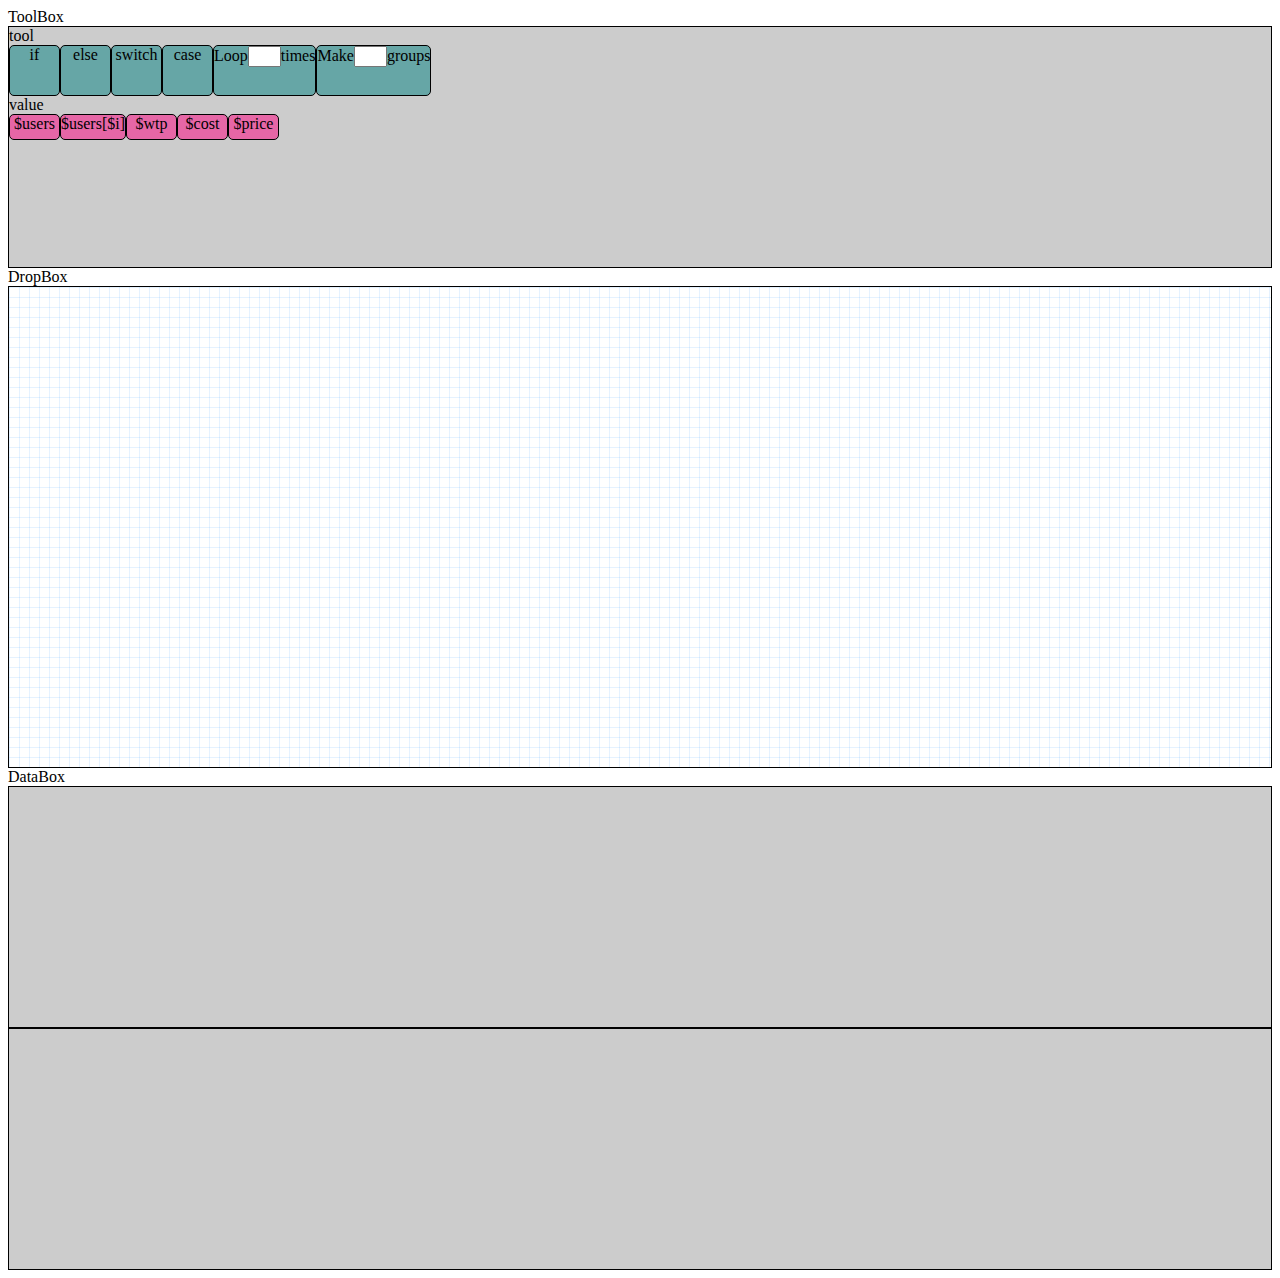
==== template/GUINov/index.htm @ 3ec1a2cb "update" ====
<!DOCTYPE html>
<!-- saved from url=(0029)http://localhost/new/XEE.html -->
<html lang="ja"><head><meta http-equiv="Content-Type" content="text/html; charset=UTF-8"> 
	<meta charset="utf-8">
	<title>XEE</title>
	<style>
		#toolbox {
			min-width: 640px;
			min-height: 240px;
			margin: 0px;
			padding: 0px;
			background-color: #CCCCCC;
			border: 1px solid #000000;
			position: relative;
		}

		#dropbox {
			min-width: 640px;
			min-height: 480px;
			margin: 0px;
			padding: 0px;
			background-color: #FFFFFF;
			border: 1px solid #000000;
			position: relative;
		}

		#databox {
			min-width: 640px;
			min-height: 240px;
			margin: 0px;
			padding: 0px;
			background-color: #CCCCCC;
			border: 1px solid #000000;
			position: relative;
		}

		.tool {
			min-width: 49px;
			min-height: 49px;
			border: 1px solid #000000;
			border-radius: 5px;
			margin: 0px;
			padding: 0px;
			text-align: center;
			float: left;
			position: relative;
			background-color: rgba(0,128,128,0.5);
			cursor: move;
		}

		.value {
			min-width: 49px;
			min-height: 24px;
			border: 1px solid #000000;
			border-radius: 5px;
			margin: 0px;
			padding: 0px;
			text-align: center;
			float: left;
			position: relative;
			background-color: rgba(1280,0,128,0.5);
			cursor: move;
		}
		.gridbg {
			background-image:
				linear-gradient(transparent 90%, rgba(0,128,255,0.1) 50%),
				linear-gradient(90deg, transparent 90%, rgba(0,128,255,0.1) 50%);
			background-size: 10px 10px;
			background-repeat: repeat;
			background-position: 1px 1px;
		}
/*---選択されたときのcss---*/
		.selected {
			border-width: 3px;
		}

         span.demo1 {
            background-color:yellow;
            margin-right:20px;
            padding:5px;
         }

	</style>
	<script src="https://ajax.googleapis.com/ajax/libs/jquery/2.1.4/jquery.min.js"></script>
	<script src="contextmenu.js" type="text/javascript"></script>
	<script type="text/javascript">
		window.onload = function(){
			var tools = [];
			tools[tools.length] = { 'name': 'if', 'functionName': 'if', 'class': 'tool' };
			tools[tools.length] = { 'name': 'else', 'functionName': 'else', 'class': 'tool' };
			tools[tools.length] = { 'name': 'switch', 'functionName': 'switch', 'class': 'tool' };
			tools[tools.length] = { 'name': 'case', 'functionName': 'case', 'class': 'tool' };
			tools[tools.length] = { 'name': '$users', 'functionName': '$users', 'class': 'value' };
			tools[tools.length] = { 'name': '$users[$i]', 'functionName': '$users[$i]', 'class': 'value' };
			tools[tools.length] = { 'name': '$wtp', 'functionName': '$wtp', 'class': 'value' };
			tools[tools.length] = { 'name': '$cost', 'functionName': '$cost', 'class': 'value' };
			tools[tools.length] = { 'name': '$price', 'functionName': '$price', 'class': 'value' };
			tools[tools.length] = { 'name': 'Loop', 'functionName': 'loop', 'class':'tool'};
			tools[tools.length] = { 'name': 'Make', 'functionName': 'make', 'class': 'tool' };

/*---toolboxをクラスごとに振り分けするための変数---*/
			var div_box = '<tr></tr>'
			var div_mem = [];

/*-------------------------------------------------*/

			for (var i = 0; i < tools.length; i++) {

/*---toolをクラス別に振り分け---*/
				if($.inArray(tools[i]['class'],div_mem) < 0){
					div_mem.push(tools[i]['class']);
					var  box= $(div_box).clone().attr('id','toolbox_' +tools[i]['class']);
					$('#toolbox').append(box.prepend(tools[i]['class'] + '<br>'));
				};

/*------------------------------*/

//---'toolbox'を'toolbox_' + tools[i]['class']に変更
				f_createtool(tools[i]['name'],'toolbox_' + tools[i]['class'], tools[i]['functionName'], tools[i]['class']);
			}

			var data = document.getElementById('databox').innerHTML;
			var drops = data.split(',');
			for (var i = 1; i < drops.length; i++) {
				f_createtool(drops[i]['name'], 'dropbox', drops[i]['functionName'], drops[i]['class']);
			}

/*---doropboxの右クリックメニュー---*/
//dropbox右クリック追加の仕方
//1:<body>内のdropBoxMenuに<li>を追加する
//2:'dropboxMenuメニュー<li>のid' : function(t) {idの実行したい処理},　を下記のbindings内に追加

	$('#dropbox').contextMenu('dropBoxMenu',{bindings: {
				'peast': function(t) {peast(copy_data,event.pageX,event.pageY);},
				'undo': function(t) {undo();},
				'redo': function(t) {redo();},
		}});
/*----------------------------------*/
		}

		var toolnum = 0;
		function f_setValue(toolid, value) {
			var parentId = 	document.getElementById(toolid).parentNode.id;
			var elm = document.getElementById(parentId);
			var obj = document.createElement("input");
			var index0 = elm.innerHTML.indexOf(">") + 1;
			var preHTML = elm.innerHTML.substring(index0, elm.innerHTML.length);
			document.getElementById(parentId).removeChild(document.getElementById(toolid));

			obj.setAttribute('id', 'input_' + parentId + '_' + toolnum);
			obj.setAttribute('onchange', 'f_setValue(\'input_' + parentId + '_' + toolnum + '\', this.value)');
			obj.setAttribute('draggable', 'false');
			obj.setAttribute('value', value);
			obj.setAttribute('type', 'text');
			obj.setAttribute('size', 1);

			switch(elm.getAttribute('functionName')){
				case 'loop':

					elm.innerHTML = 'Loop';
					elm.appendChild(obj);
					elm.innerHTML += preHTML;
					break;
				case 'make':
					elm.innerHTML = 'Make';
					elm.appendChild(obj);
					elm.innerHTML += preHTML;
					break;
				default:
					elm.innerHTML = '';
					break;
			}

			document.getElementById('databox').innerHTML = '<textarea cols=200 rows=10>' + document.getElementById('dropbox').innerHTML + '</textarea>';
/*---inputが変更された時もundoの対象にする---*/
			undo_set();
/*-------------------------------------------*/
			toolnum++;
			return obj.getAttribute('id');
		}
		// ドロップ元1階層上
		var pre_drop;
		// ドロップ元一番上
		var pre_drop_parent;
		// ドロップ先1階層上
		var pst_drop;
		// ドロップ先一番上
		var pst_drop_parent;

/*---変数の追加---*/
		//コピーデータ
		var copy_data;
		//アンドゥ用保存
		var undo_data =[''];
		//リドゥ用保存
		var redo_data = [];
/*------------------*/

		var drag_elm_X;
		var drag_elm_Y;
		// ドラッグ開始時
		function f_dragstart(evt){
			evt.dataTransfer.setData("text", evt.target.id);
			var scrollX = document.documentElement.scrollLeft || document.body.scrollLeft ;
			var scrollY = document.documentElement.scrollTop || document.body.scrollTop ;
			var mouseX = scrollX + evt.clientX;
			var mouseY = scrollY + evt.clientY;
			drag_elm_X = mouseX - evt.target.getBoundingClientRect().left;
			drag_elm_Y = mouseY - evt.target.getBoundingClientRect().top;
		}

		// dropboxと重なっている時
		function f_dragover(evt){
			evt.preventDefault();
		}

		// ドロップ時
		function f_drop(evt){
			var id_name = evt.dataTransfer.getData("text");
			var drag_elm = document.getElementById(id_name);

			// dropした瞬間のマウスの座標を取得
			var scrollX = document.documentElement.scrollLeft || document.body.scrollLeft ;
			var scrollY = document.documentElement.scrollTop || document.body.scrollTop ;
			var mouseX = scrollX + evt.clientX;
			var mouseY = scrollY + evt.clientY;

			pre_drop = document.getElementById(id_name).parentNode.id;
			pre_drop_parent = id_name.slice(0, 7);
			pst_drop = evt.target.id;
			pst_drop_parent = evt.currentTarget.id;

/*---inputにドロップされた場合---*/
			var new_evt;
			if(pst_drop.slice(0,5) == 'input') {pst_drop = $(evt.target).parent().attr('id');new_evt =$(evt.target).parent();}else{new_evt = $(event.target);};
			if(pst_drop != 'dropbox'&& parentcheck(id_name,evt.target))return;
/*-------------------------------*/

			if(pst_drop_parent == pst_drop_parent.slice(0, 7)){
				if(pre_drop_parent == 'toolbox' && pst_drop_parent == 'toolbox'){
					// toolboxからtoolboxへ移動した時
/*---不要？---*/
					//evt.currentTarget.appendChild(drag_elm);
/*--------*/

				}else if(pre_drop_parent == 'dropbox' && pst_drop_parent == 'dropbox'){
					// dropboxからdropboxへ移動した時
/*---idの書き換え---*/
					var numSplit = id_name.split('_');
					$(drag_elm).attr('id',pst_drop + '_' + numSplit[numSplit.length - 1]);
/*------------------*/
					if(pst_drop != 'dropbox'){
						// dropbox子孫要素へのドロップ
						new_evt.append(drag_elm);
						drag_elm.setAttribute('style', 'position: relative; left: 5px; top: 5px; margin: 4px; float: right;');
					}else{
						// dropbox本体へのドロップ
						var new_tool_left = Math.floor(((mouseX - drag_elm_X) - document.getElementById('dropbox').getBoundingClientRect().left)/10)*10;
						var new_tool_top = Math.floor(((mouseY - drag_elm_Y) - document.getElementById('dropbox').getBoundingClientRect().top)/10)*10;

						evt.target.appendChild(drag_elm);
						var new_tool = document.getElementById(drag_elm.id);

						new_tool.setAttribute('style', 'position: absolute; left: ' + new_tool_left + 'px; top: ' + new_tool_top + 'px; float: right;');
					}

/*---redoのセット---*/
					redo_data = [];
/*------------------*/

				}else if(pre_drop_parent == 'toolbox' && pst_drop_parent == 'dropbox'){
					// toolboxからdropboxへ移動した時
					if(pst_drop != 'dropbox'){
						// toolboxからdropbox子孫要素へのドロップ
						var new_toolid = f_createtool(drag_elm.innerHTML, pst_drop, drag_elm.getAttribute('functionName'), drag_elm.getAttribute('class'));
						var new_tool = document.getElementById(new_toolid);

						new_tool.setAttribute('style', 'position: relative; left: 5px; top: 5px; margin: 4px; float: right;');
					}else{
						var new_tool_left = Math.floor(((mouseX - drag_elm_X) - document.getElementById('dropbox').getBoundingClientRect().left)/10)*10;
						var new_tool_top = Math.floor(((mouseY - drag_elm_Y) - document.getElementById('dropbox').getBoundingClientRect().top)/10)*10;

						var new_toolid = f_createtool(drag_elm.innerHTML, pst_drop, drag_elm.getAttribute('functionName'), drag_elm.getAttribute('class'));
						var new_tool = document.getElementById(new_toolid);

						new_tool.setAttribute('style', 'position: absolute; left: ' + new_tool_left + 'px; top: ' + new_tool_top + 'px; float: right;');
					}
/*---右クリックメニュー追加とredoのセット,inputがfocusかどうか判定---*/
					$("input").focus(function(){input_focus = true;}).blur(function(){input_focus = false;});
					RcrickMenu(new_tool);
					redo_data = [];
/*------------------------------------------*/
				}else if(pre_drop_parent == 'dropbox' && pst_drop_parent == 'toolbox'){
					// dropboxからtoolboxへ移動した時
					drag_elm.parentNode.removeChild(drag_elm);

				}

				evt.preventDefault();
/*
				// DetaBoxへ書き出す
				var data = document.getElementById('dropbox');
				var parentLeft = data.getBoundingClientRect().left;
				var parentTop = data.getBoundingClientRect().top;
				var json_stringify_allow = ["id", "innerHTML"];


				document.getElementById('databox').innerHTML = '{<br />&nbsp;';
				for (var i = 1; i < data.childNodes.length; i++) {
					document.getElementById('databox').innerHTML += '"id' + i + '":';				
					document.getElementById('databox').innerHTML += JSON.stringify(data.childNodes.item(i), json_stringify_allow);
					document.getElementById('databox').innerHTML += data.childNodes.item(i).offsetLeft - parentLeft + ', ';
					document.getElementById('databox').innerHTML += data.childNodes.item(i).offsetTop - parentTop;
					document.getElementById('databox').innerHTML += ',<br />&nbsp;';
				}
				document.getElementById('databox').innerHTML += '<br />}<br />';
*/
				document.getElementById('databox').innerHTML = '<textarea cols=200 rows=10>' + document.getElementById('dropbox').innerHTML + '</textarea>';
/*---undoにデータセット---*/
				undo_set();
/*------------------------*/
			}
		}

/*---クリック時選択状態にする---*/
		function f_click(evt){
			var select = document.getElementById(evt.target.id);
			if($(select).hasClass('item')){
				$('.selected').removeClass('selected');
				$(select).addClass('selected');
			};
		};
/*------------------------------*/

		function f_createtool(elmName, parentId, functionName, className){
			var obj = document.createElement('div');
			var elm = document.getElementById(parentId);

			switch(functionName){
				case 'loop':
					obj.innerHTML = 'Loop<input name="count" id="input_' + parentId + '_' + toolnum + '" size="1" onchange="f_setValue(\'input_' + parentId + '_' + toolnum + '\', this.value)" value="">times';
					obj.setAttribute('functionName', 'loop');
					break;
				case 'make':
					obj.innerHTML = 'Make<input name="count" id="input_' + parentId + '_' + toolnum + '" size="1" onchange="f_setValue(\'input_' + parentId + '_' + toolnum + '\', this.value)" value="">groups';
					obj.setAttribute('functionName', 'make');
					break;
				default:
					obj.innerHTML = elmName;
					obj.setAttribute('functionName', functionName);
					break;
			}
			obj.setAttribute('className', className);
			obj.setAttribute('class', className);
			obj.setAttribute('id', parentId + '_' + toolnum);
/*---追加---*/		
			obj.setAttribute('onclick', 'f_click(event)');
/*----------*/
			obj.setAttribute('draggable', 'true');
			obj.setAttribute('ondragstart', 'f_dragstart(event)');
			obj.setAttribute('ondragover', 'f_dragover(event)');
			obj.setAttribute('ondrop', 'f_drop(event)');

			$(obj).addClass('item').removeClass('selected');

/*---jQueryに書き換え---*/
			$(elm).append(obj);
			//elm.appendChild(obj);
/*----------------------*/
			toolnum++;
			return obj.getAttribute('id');
		};


/*---新たに追加した関数---*/
		//toolに右クリックメニューを追加
		function RcrickMenu(box){
			$(box).contextMenu('toolMenu',{bindings: {
                		'copy': function(t) {copy(box);},
			}});
			if($(box).children('div').attr('id')){RcrickMenu($(box).children('div'))};
		};

		//データコピー
		function copy(evt){
			if(!confirm('copy?')) return;
			if(evt.length  != 0){
				copy_data = $(evt).clone();
				$(copy_data).removeClass('selected');
			};
		};

		//データペースト
		function peast(data,eX,eY){
			if(!confirm('peast?')) return;
			if(data != null){
				id_reset(data,'dropbox');
				RcrickMenu(data);
				var new_tool_left = eX - $('#dropbox').offset().left;
				var new_tool_top =  eY - $('#dropbox').offset().top;
				$(data).css({top: new_tool_top +'px' , left: new_tool_left + 'px',position : 'absolute'});
				$('#dropbox').append(data.clone());
				undo_set();
			}else{alert('No data');};
		};

		//ペースト時のid書き換え
		function id_reset(des,parentId){
			$(des).attr('id',parentId + '_' + toolnum);
			var selfId = $(des).attr('id');
			if($(des).children('input').attr('id') != null){
				$(des).children('input').attr('id','input_' + selfId );
				$(des).children('input').attr('onchange',"f_setValue('input_" + selfId + "', this.value)");
			};
			toolnum++;
			if($(des).children('div').attr('id') != null){
				des = $(des).children('div');
				var Id = selfId;
				for(var i=0;i<des.length;i++)id_reset(des[i],Id);
			};
		};

		//自身にドロップしてないかチェック
		function parentcheck(myId,drp){
			var drpId = $(drp).attr('id');
			if(myId == drpId){return true;};
			if($(drp).parent().attr('id') != undefined){
				if(parentcheck(myId,$(drp).parent()))return true;
			};
			return false;
		};

		//アンドゥ
		function undo_set(){
			if(undo_data[0] != document.getElementById('dropbox').innerHTML){
				undo_data.unshift(document.getElementById('dropbox').innerHTML);
				undo_data[4] = null;
			}
		};
		function undo(){
			if(undo_data[1] != null){
				redo_data.unshift(undo_data[0]);
				$('#dropbox').empty();
				$('#dropbox').append(undo_data[1]);
				RcrickMenu($('#dropbox').children('div'));
				undo_data.shift();
				document.getElementById('databox').innerHTML = '<textarea cols=200 rows=10>' + document.getElementById('dropbox').innerHTML + '</textarea>';
			}
		};

		//リドゥ
		function redo(){
			if(redo_data[0] != null){
				$('#dropbox').empty();
				$('#dropbox').append(redo_data[0]);
				RcrickMenu($('#dropbox').children('div'));
				redo_data.shift();
				undo_set();
				document.getElementById('databox').innerHTML = '<textarea cols=200 rows=10>' + document.getElementById('dropbox').innerHTML + '</textarea>';
			};
		};

		//キーボード操作
		var input_focus = false;
		document.onkeydown = function(e) {
			//ctrlキーと同時押し
			if(event.ctrlKey && !input_focus){
				keychar = String.fromCharCode(event.keyCode).toUpperCase();
				switch(keychar){
					case 'C': copy($('.selected'));
						break;
					case 'V': peast(copy_data,$('#dropbox').offset().left,$('#dropbox').offset().top);
						break;
					case 'Y': redo();
						break;
					case 'Z': undo();
						break;
				};
			};
		};
/*---------------------------------------------*/

	</script>
</head>
	<body>

		<div>ToolBox</div>
		<div id="toolbox" ondragover="f_dragover(event)" ondrop="f_drop(event)"></div>
		<div>DropBox</div>
		<div id="dropbox" class="gridbg" ondragover="f_dragover(event)" ondrop="f_drop(event)"></div>
		<div>DataBox</div>
		<div id="databox"></div>
<!--新たに追加した部分（右クリックのメニュー）-->
	<div class="contextMenu" id="toolMenu"><ul>
		<li id="copy">Copy</li>
	</ul></div>
	<div class="contextMenu" id="dropBoxMenu"><ul>
		<li id="peast">Peast</li>
		<li id="undo">Undo</li>
		<li id="redo">Redo</li>
	</ul></div>
<!---------------------------------------------->
			<div id="databox"></div>	
</body>
</html>
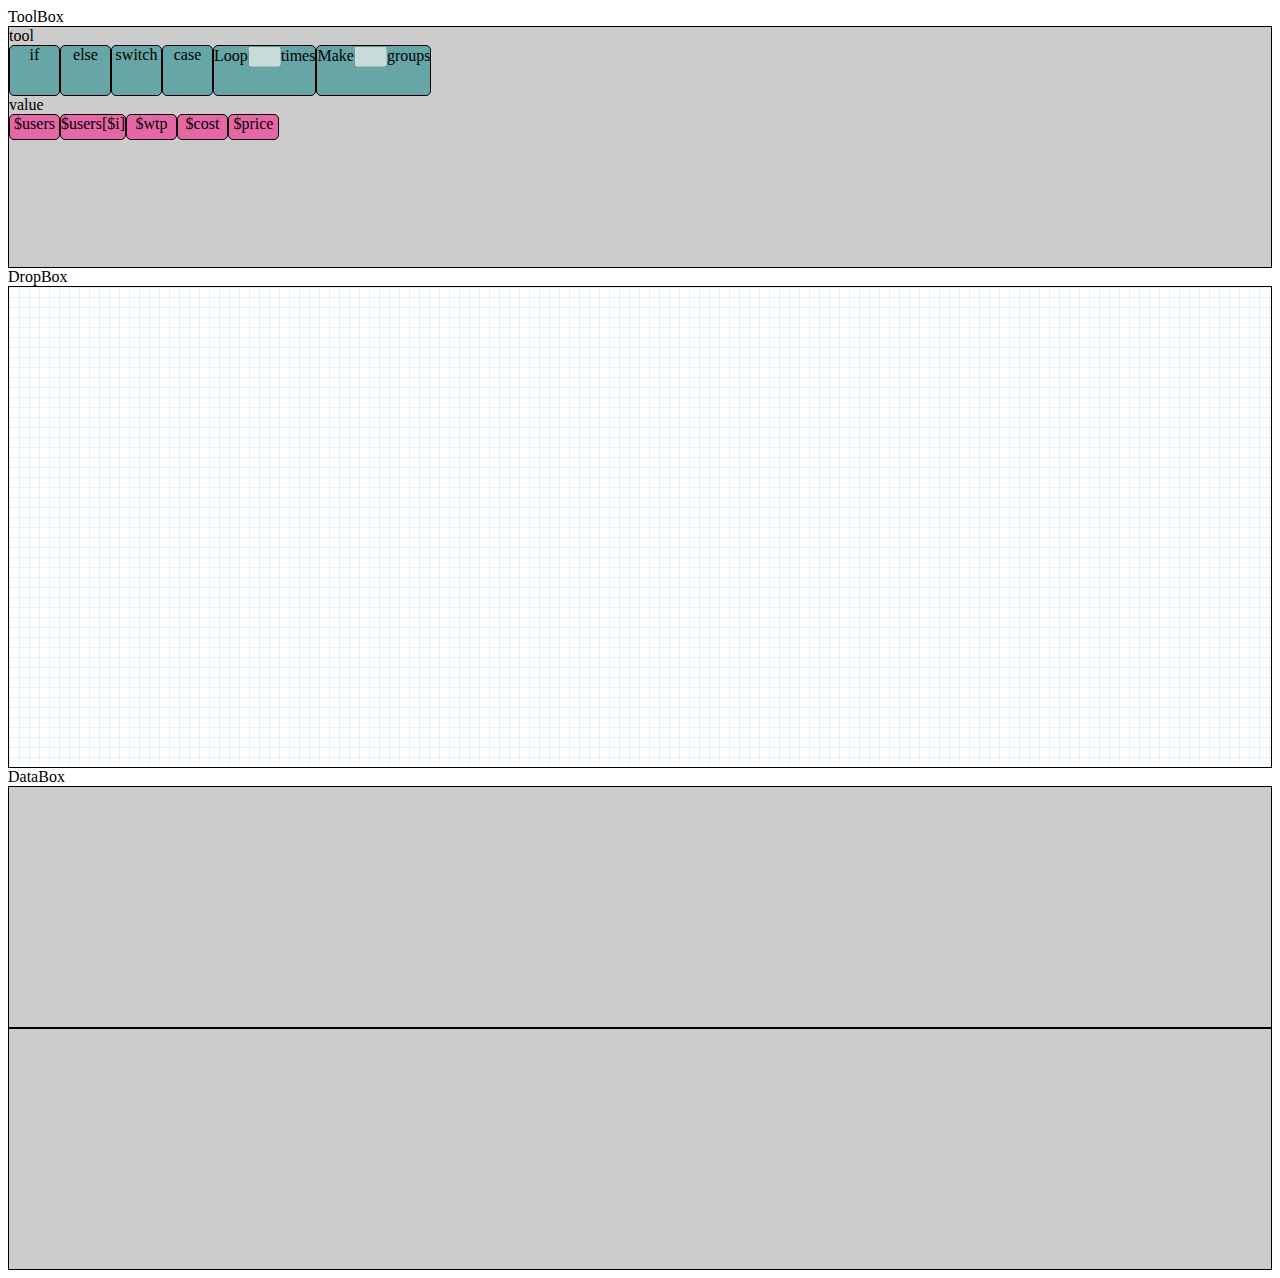
==== commit 0b6af72f: "drop_update" ====
--- a/template/GUINov/index.htm
+++ b/template/GUINov/index.htm
@@ -69,11 +69,20 @@
 			background-repeat: repeat;
 			background-position: 1px 1px;
 		}
-/*---選択されたときのcss---*/
+
+/*---選択されたときのcss、テキスト選択の禁止、アコーディオンメニューのボタン---*/
 		.selected {
 			border-width: 3px;
 		}
 
+		*{
+			-webkit-user-select: none;
+			user-select: none;
+		}
+
+
+
+/*-------------------------*/
          span.demo1 {
             background-color:yellow;
             margin-right:20px;
@@ -101,7 +110,6 @@
 /*---toolboxをクラスごとに振り分けするための変数---*/
 			var div_box = '<tr></tr>'
 			var div_mem = [];
-
 /*-------------------------------------------------*/
 
 			for (var i = 0; i < tools.length; i++) {
@@ -109,34 +117,43 @@
 /*---toolをクラス別に振り分け---*/
 				if($.inArray(tools[i]['class'],div_mem) < 0){
 					div_mem.push(tools[i]['class']);
+					$('#toolbox').append($(div_box).clone().append(tools[i]['class']).addClass('tabMenu'));
 					var  box= $(div_box).clone().attr('id','toolbox_' +tools[i]['class']);
-					$('#toolbox').append(box.prepend(tools[i]['class'] + '<br>'));
+					$('#toolbox').append(box);
 				};
 
 /*------------------------------*/
 
-//---'toolbox'を'toolbox_' + tools[i]['class']に変更
+//---f_createtool(tools[i]['name'],'toolbox', tools[i]['functionName'], tools[i]['class']);
 				f_createtool(tools[i]['name'],'toolbox_' + tools[i]['class'], tools[i]['functionName'], tools[i]['class']);
-			}
+			};
 
 			var data = document.getElementById('databox').innerHTML;
 			var drops = data.split(',');
 			for (var i = 1; i < drops.length; i++) {
 				f_createtool(drops[i]['name'], 'dropbox', drops[i]['functionName'], drops[i]['class']);
-			}
+			};
 
 /*---doropboxの右クリックメニュー---*/
 //dropbox右クリック追加の仕方
 //1:<body>内のdropBoxMenuに<li>を追加する
 //2:'dropboxMenuメニュー<li>のid' : function(t) {idの実行したい処理},　を下記のbindings内に追加
 
-	$('#dropbox').contextMenu('dropBoxMenu',{bindings: {
+			$('#dropbox').contextMenu('dropBoxMenu',{bindings: {
 				'peast': function(t) {peast(copy_data,event.pageX,event.pageY);},
 				'undo': function(t) {undo();},
 				'redo': function(t) {redo();},
-		}});
+			}})
+			.click(function(){f_click(event)});
+
+//toolboxのアコーディオンメニュー化
+//			$(".tabMenu").click(function() {
+//				$(this).next().slideToggle();
+//			}).next().hide();
+
+		};
+
 /*----------------------------------*/
-		}
 
 		var toolnum = 0;
 		function f_setValue(toolid, value) {
@@ -212,7 +229,7 @@
 		// dropboxと重なっている時
 		function f_dragover(evt){
 			evt.preventDefault();
-		}
+		};
 
 		// ドロップ時
 		function f_drop(evt){
@@ -230,10 +247,11 @@
 			pst_drop = evt.target.id;
 			pst_drop_parent = evt.currentTarget.id;
 
-/*---inputにドロップされた場合---*/
-			var new_evt;
-			if(pst_drop.slice(0,5) == 'input') {pst_drop = $(evt.target).parent().attr('id');new_evt =$(evt.target).parent();}else{new_evt = $(event.target);};
-			if(pst_drop != 'dropbox'&& parentcheck(id_name,evt.target))return;
+/*---inputにドロップされた場合、自身、もしくは自身の子要素にドロップしようとした場合---*/
+			//ドロップ先
+			var new_evt =$(event.target);
+			if(pst_drop.slice(0,5) == 'input') {new_evt =$(evt.target).parent();pst_drop = new_evt.attr('id');};
+			if(parentcheck(id_name,evt.target)){pst_drop = pre_drop;new_evt = $(id_name).parent();};
 /*-------------------------------*/
 
 			if(pst_drop_parent == pst_drop_parent.slice(0, 7)){
@@ -251,6 +269,7 @@
 /*------------------*/
 					if(pst_drop != 'dropbox'){
 						// dropbox子孫要素へのドロップ
+//---evt.target.appendChild(drag_elm);
 						new_evt.append(drag_elm);
 						drag_elm.setAttribute('style', 'position: relative; left: 5px; top: 5px; margin: 4px; float: right;');
 					}else{
@@ -258,7 +277,8 @@
 						var new_tool_left = Math.floor(((mouseX - drag_elm_X) - document.getElementById('dropbox').getBoundingClientRect().left)/10)*10;
 						var new_tool_top = Math.floor(((mouseY - drag_elm_Y) - document.getElementById('dropbox').getBoundingClientRect().top)/10)*10;
 
-						evt.target.appendChild(drag_elm);
+//---evt.target.appendChild(drag_elm);
+						new_evt.append(drag_elm);
 						var new_tool = document.getElementById(drag_elm.id);
 
 						new_tool.setAttribute('style', 'position: absolute; left: ' + new_tool_left + 'px; top: ' + new_tool_top + 'px; float: right;');
@@ -285,9 +305,9 @@
 
 						new_tool.setAttribute('style', 'position: absolute; left: ' + new_tool_left + 'px; top: ' + new_tool_top + 'px; float: right;');
 					}
-/*---右クリックメニュー追加とredoのセット,inputがfocusかどうか判定---*/
-					$("input").focus(function(){input_focus = true;}).blur(function(){input_focus = false;});
-					RcrickMenu(new_tool);
+/*---イベント追加とredoのセット---*/
+					addEvent(new_tool);
+					$(new_tool).addClass('item');
 					redo_data = [];
 /*------------------------------------------*/
 				}else if(pre_drop_parent == 'dropbox' && pst_drop_parent == 'toolbox'){
@@ -325,8 +345,8 @@
 /*---クリック時選択状態にする---*/
 		function f_click(evt){
 			var select = document.getElementById(evt.target.id);
+			$('.selected').removeClass('selected');
 			if($(select).hasClass('item')){
-				$('.selected').removeClass('selected');
 				$(select).addClass('selected');
 			};
 		};
@@ -353,17 +373,13 @@
 			obj.setAttribute('className', className);
 			obj.setAttribute('class', className);
 			obj.setAttribute('id', parentId + '_' + toolnum);
-/*---追加---*/		
-			obj.setAttribute('onclick', 'f_click(event)');
-/*----------*/
 			obj.setAttribute('draggable', 'true');
 			obj.setAttribute('ondragstart', 'f_dragstart(event)');
 			obj.setAttribute('ondragover', 'f_dragover(event)');
 			obj.setAttribute('ondrop', 'f_drop(event)');
 
-			$(obj).addClass('item').removeClass('selected');
-
-/*---jQueryに書き換え---*/
+/*---inputを入力不可、jQueryに書き換え---*/
+			$(obj).children('input').prop('disabled',true);
 			$(elm).append(obj);
 			//elm.appendChild(obj);
 /*----------------------*/
@@ -373,12 +389,15 @@
 
 
 /*---新たに追加した関数---*/
-		//toolに右クリックメニューを追加
-		function RcrickMenu(box){
+		//toolにイベントを追加
+		function addEvent(box){
 			$(box).contextMenu('toolMenu',{bindings: {
                 		'copy': function(t) {copy(box);},
+				'delete': function(t){box.remove();},
 			}});
-			if($(box).children('div').attr('id')){RcrickMenu($(box).children('div'))};
+			$(box).children('input').focus(function(){input_focus = true;}).blur(function(){input_focus = false;}).prop('disabled',false);
+			$(box).attr('onclick', 'f_click(event)');
+			if($(box).children('div').attr('id')){addEvent($(box).children('div'))};
 		};
 
 		//データコピー
@@ -391,15 +410,16 @@
 		};
 
 		//データペースト
-		function peast(data,eX,eY){
+		function peast(p_data,eX,eY){
 			if(!confirm('peast?')) return;
-			if(data != null){
-				id_reset(data,'dropbox');
-				RcrickMenu(data);
+			if(p_data != null){
+				p_data = p_data.clone();
+				id_reset(p_data,'dropbox');
+				addEvent(p_data);
 				var new_tool_left = eX - $('#dropbox').offset().left;
 				var new_tool_top =  eY - $('#dropbox').offset().top;
-				$(data).css({top: new_tool_top +'px' , left: new_tool_left + 'px',position : 'absolute'});
-				$('#dropbox').append(data.clone());
+				$(p_data).css({top: new_tool_top +'px' , left: new_tool_left + 'px',position : 'absolute'});
+				$('#dropbox').append(p_data);
 				undo_set();
 			}else{alert('No data');};
 		};
@@ -425,7 +445,7 @@
 			var drpId = $(drp).attr('id');
 			if(myId == drpId){return true;};
 			if($(drp).parent().attr('id') != undefined){
-				if(parentcheck(myId,$(drp).parent()))return true;
+				if(parentcheck(myId,$(drp).parent())) return true;
 			};
 			return false;
 		};
@@ -442,8 +462,9 @@
 				redo_data.unshift(undo_data[0]);
 				$('#dropbox').empty();
 				$('#dropbox').append(undo_data[1]);
-				RcrickMenu($('#dropbox').children('div'));
+				addEvent($('#dropbox').children('div'));
 				undo_data.shift();
+				$('.selected').removeClass('selected');
 				document.getElementById('databox').innerHTML = '<textarea cols=200 rows=10>' + document.getElementById('dropbox').innerHTML + '</textarea>';
 			}
 		};
@@ -453,9 +474,10 @@
 			if(redo_data[0] != null){
 				$('#dropbox').empty();
 				$('#dropbox').append(redo_data[0]);
-				RcrickMenu($('#dropbox').children('div'));
+				addEvent($('#dropbox').children('div'));
 				redo_data.shift();
 				undo_set();
+				$('.selected').removeClass('selected');
 				document.getElementById('databox').innerHTML = '<textarea cols=200 rows=10>' + document.getElementById('dropbox').innerHTML + '</textarea>';
 			};
 		};
@@ -463,21 +485,34 @@
 		//キーボード操作
 		var input_focus = false;
 		document.onkeydown = function(e) {
+			if (!input_focus){
 			//ctrlキーと同時押し
-			if(event.ctrlKey && !input_focus){
-				keychar = String.fromCharCode(event.keyCode).toUpperCase();
-				switch(keychar){
-					case 'C': copy($('.selected'));
-						break;
-					case 'V': peast(copy_data,$('#dropbox').offset().left,$('#dropbox').offset().top);
-						break;
-					case 'Y': redo();
-						break;
-					case 'Z': undo();
-						break;
+				if(event.ctrlKey){
+					keychar = String.fromCharCode(event.keyCode).toUpperCase();
+					switch(keychar){
+						case 'C': copy($('.selected'));
+							break;
+						case 'V': peast(copy_data,$('#dropbox').offset().left,$('#dropbox').offset().top);
+							break;
+						case 'X': if(!confirm('cut?')){
+								copy($('.selected'));
+								$('.selected').remove();
+							};
+							break;
+						case 'Y': redo();
+							break;
+						case 'Z': undo();
+							break;
+					};
 				};
-			};
-		};
+			//deleteキーが押されたとき
+				if(event.keyCode == 46){
+					$('.selected').remove();
+					undo_set();
+				};
+			};
+		};
+
 /*---------------------------------------------*/
 
 	</script>
@@ -493,6 +528,7 @@
 <!--新たに追加した部分（右クリックのメニュー）-->
 	<div class="contextMenu" id="toolMenu"><ul>
 		<li id="copy">Copy</li>
+		<li id="delete">Delete</li>
 	</ul></div>
 	<div class="contextMenu" id="dropBoxMenu"><ul>
 		<li id="peast">Peast</li>
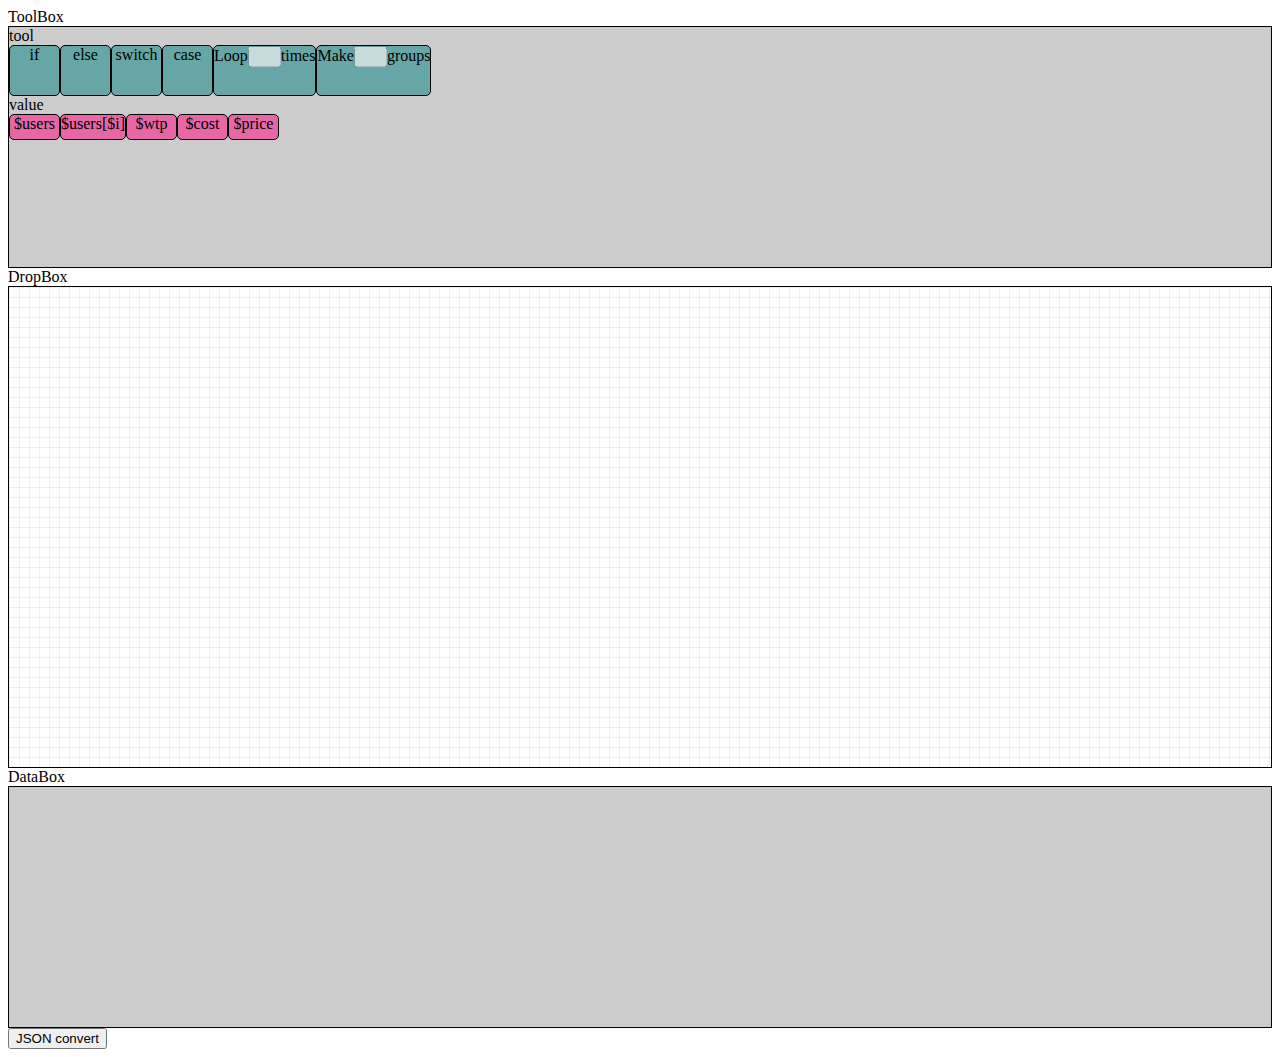
==== commit 9b5e618e: "add JSON converter" ====
--- a/template/GUINov/index.htm
+++ b/template/GUINov/index.htm
@@ -70,7 +70,7 @@
 			background-position: 1px 1px;
 		}
 
-/*---選択されたときのcss、テキスト選択の禁止、アコーディオンメニューのボタン---*/
+/*---選択されたときのcss、テキスト選択の禁止---*/
 		.selected {
 			border-width: 3px;
 		}
@@ -80,8 +80,32 @@
 			user-select: none;
 		}
 
-
-
+/*タブメニュー*/
+/*		.tabMenu{
+			overflow:hidden;
+		}
+
+		.tabMenu li{
+			background: #ccc;
+			padding: 5px 25px;
+			float: left;
+			margin-right: 1px;
+			list-style:none;
+		}
+
+		.tabMenu li .select{
+			background: #eee;
+		}
+
+		.tabContent li{
+			background: #eee;
+			padding: 20px;
+			list-style:none;
+		}
+
+		.hide{display:none;}
+
+		.active{display:block;}*/
 /*-------------------------*/
          span.demo1 {
             background-color:yellow;
@@ -108,8 +132,8 @@
 			tools[tools.length] = { 'name': 'Make', 'functionName': 'make', 'class': 'tool' };
 
 /*---toolboxをクラスごとに振り分けするための変数---*/
-			var div_box = '<tr></tr>'
 			var div_mem = [];
+
 /*-------------------------------------------------*/
 
 			for (var i = 0; i < tools.length; i++) {
@@ -117,8 +141,8 @@
 /*---toolをクラス別に振り分け---*/
 				if($.inArray(tools[i]['class'],div_mem) < 0){
 					div_mem.push(tools[i]['class']);
-					$('#toolbox').append($(div_box).clone().append(tools[i]['class']).addClass('tabMenu'));
-					var  box= $(div_box).clone().attr('id','toolbox_' +tools[i]['class']);
+					$('#toolbox').append($('<tr>').append(tools[i]['class']));
+					var  box= $('<tr>').attr('id','toolbox_' +tools[i]['class']);
 					$('#toolbox').append(box);
 				};
 
@@ -145,12 +169,6 @@
 				'redo': function(t) {redo();},
 			}})
 			.click(function(){f_click(event)});
-
-//toolboxのアコーディオンメニュー化
-//			$(".tabMenu").click(function() {
-//				$(this).next().slideToggle();
-//			}).next().hide();
-
 		};
 
 /*----------------------------------*/
@@ -247,10 +265,12 @@
 			pst_drop = evt.target.id;
 			pst_drop_parent = evt.currentTarget.id;
 
-/*---inputにドロップされた場合、自身、もしくは自身の子要素にドロップしようとした場合---*/
-			//ドロップ先
+/*---例外となる位置にドロップした場合---*/
+		//ドロップ先
 			var new_evt =$(event.target);
+		//input要素にドロップした場合
 			if(pst_drop.slice(0,5) == 'input') {new_evt =$(evt.target).parent();pst_drop = new_evt.attr('id');};
+		//自身、もしくは自身の子要素にドロップした場合
 			if(parentcheck(id_name,evt.target)){pst_drop = pre_drop;new_evt = $(id_name).parent();};
 /*-------------------------------*/
 
@@ -259,13 +279,13 @@
 					// toolboxからtoolboxへ移動した時
 /*---不要？---*/
 					//evt.currentTarget.appendChild(drag_elm);
+						return;
 /*--------*/
 
 				}else if(pre_drop_parent == 'dropbox' && pst_drop_parent == 'dropbox'){
 					// dropboxからdropboxへ移動した時
 /*---idの書き換え---*/
-					var numSplit = id_name.split('_');
-					$(drag_elm).attr('id',pst_drop + '_' + numSplit[numSplit.length - 1]);
+					id_reset(drag_elm,pst_drop,false);
 /*------------------*/
 					if(pst_drop != 'dropbox'){
 						// dropbox子孫要素へのドロップ
@@ -342,7 +362,7 @@
 			}
 		}
 
-/*---クリック時選択状態にする---*/
+/*---クリック時選択状態にする(選択対象となる要素)---*/
 		function f_click(evt){
 			var select = document.getElementById(evt.target.id);
 			$('.selected').removeClass('selected');
@@ -389,7 +409,7 @@
 
 
 /*---新たに追加した関数---*/
-		//toolにイベントを追加
+		//toolにイベントを追加(イベントを追加したい要素)
 		function addEvent(box){
 			$(box).contextMenu('toolMenu',{bindings: {
                 		'copy': function(t) {copy(box);},
@@ -400,7 +420,7 @@
 			if($(box).children('div').attr('id')){addEvent($(box).children('div'))};
 		};
 
-		//データコピー
+		//データコピー(コピーの対象となる要素)
 		function copy(evt){
 			if(!confirm('copy?')) return;
 			if(evt.length  != 0){
@@ -409,12 +429,12 @@
 			};
 		};
 
-		//データペースト
+		//データペースト(貼り付けたい要素,貼り付け位置のx,y)
 		function peast(p_data,eX,eY){
 			if(!confirm('peast?')) return;
 			if(p_data != null){
 				p_data = p_data.clone();
-				id_reset(p_data,'dropbox');
+				id_reset(p_data,'dropbox',true);
 				addEvent(p_data);
 				var new_tool_left = eX - $('#dropbox').offset().left;
 				var new_tool_top =  eY - $('#dropbox').offset().top;
@@ -424,23 +444,32 @@
 			}else{alert('No data');};
 		};
 
-		//ペースト時のid書き換え
-		function id_reset(des,parentId){
-			$(des).attr('id',parentId + '_' + toolnum);
+		//id書き換え(書き換えの対象となる要素,第１引数の新たな親要素のId,boolean 番号の振り直しの有無)
+		function id_reset(des,parentId,newId){
+			if(newId){
+				var selfNum = toolnum;
+			}else{
+				var numSplit = $(des).attr('id').split('_');
+				var selfNum = numSplit[numSplit.length - 1];
+			};
+			$(des).attr('id',parentId + '_' + selfNum);
 			var selfId = $(des).attr('id');
 			if($(des).children('input').attr('id') != null){
 				$(des).children('input').attr('id','input_' + selfId );
 				$(des).children('input').attr('onchange',"f_setValue('input_" + selfId + "', this.value)");
 			};
-			toolnum++;
+			if(newId) toolnum++;
 			if($(des).children('div').attr('id') != null){
 				des = $(des).children('div');
 				var Id = selfId;
-				for(var i=0;i<des.length;i++)id_reset(des[i],Id);
-			};
-		};
-
-		//自身にドロップしてないかチェック
+				for(var i=0;i<des.length;i++){
+					var childId = $(des[i]).attr('id');
+					id_reset(des[i],Id,newId);
+				};
+			};
+		};
+
+		//自身にドロップしてないかチェック(ドロップした要素のid,ドロップ先の要素)
 		function parentcheck(myId,drp){
 			var drpId = $(drp).attr('id');
 			if(myId == drpId){return true;};
@@ -479,7 +508,7 @@
 				undo_set();
 				$('.selected').removeClass('selected');
 				document.getElementById('databox').innerHTML = '<textarea cols=200 rows=10>' + document.getElementById('dropbox').innerHTML + '</textarea>';
-			};
+			}
 		};
 
 		//キーボード操作
@@ -513,8 +542,47 @@
 			};
 		};
 
+		//JSONに変換
+		function json_convert(prtId){
+			var sameHierarchy = new Array();
+			var box = $(prtId).children('div');
+
+		//兄弟要素をすべて変換
+			for(var i=0;i<box.length;i++){
+				var convertData = new Object();
+				convertData['functionname'] = $(box[i]).attr('functionname');
+				convertData['id'] = $(box[i]).attr('id');
+				convertData['class'] = $(box[i]).attr('class');
+			//dropbox直下の場合のみ座標取得
+				if(prtId == '#dropbox'){
+					convertData['top'] = $(box[i]).position().top;
+					convertData['left'] = $(box[i]).position().left;
+				};
+			//inputboxを持っている場合の中身取得
+				if($(box[i]).children('input').attr('id') != null){
+					var inputData = new Object;
+					inputData['name'] = $(box[i]).children('input').attr('name');
+					inputData['id'] = $(box[i]).children('input').attr('id');
+					inputData['value'] = $(box[i]).children('input').attr('value');
+					convertData['input'] = inputData;
+				}else{
+					convertData['input'] = null;
+				};
+			//子要素がある場合
+				if($(box[i]).children('div').attr('id') != null){
+					convertData['nest'] = json_convert($(box[i]));
+				}else{
+					convertData['nest'] = null;
+				};
+				sameHierarchy.push(convertData);
+			};
+			return sameHierarchy;
+		};
+		
+		//JSONを出力
+		function jsonprint(){if($('#databox').text() != ''){$('#jsoncheck').text(JSON.stringify(json_convert('#dropbox')));};};
+
 /*---------------------------------------------*/
-
 	</script>
 </head>
 	<body>
@@ -524,7 +592,6 @@
 		<div>DropBox</div>
 		<div id="dropbox" class="gridbg" ondragover="f_dragover(event)" ondrop="f_drop(event)"></div>
 		<div>DataBox</div>
-		<div id="databox"></div>
 <!--新たに追加した部分（右クリックのメニュー）-->
 	<div class="contextMenu" id="toolMenu"><ul>
 		<li id="copy">Copy</li>
@@ -536,6 +603,8 @@
 		<li id="redo">Redo</li>
 	</ul></div>
 <!---------------------------------------------->
-			<div id="databox"></div>	
+			<div id="databox"></div>
+<input type="button" onClick="jsonprint()" value ="JSON convert">
+<div id="jsoncheck"></div>
 </body>
 </html>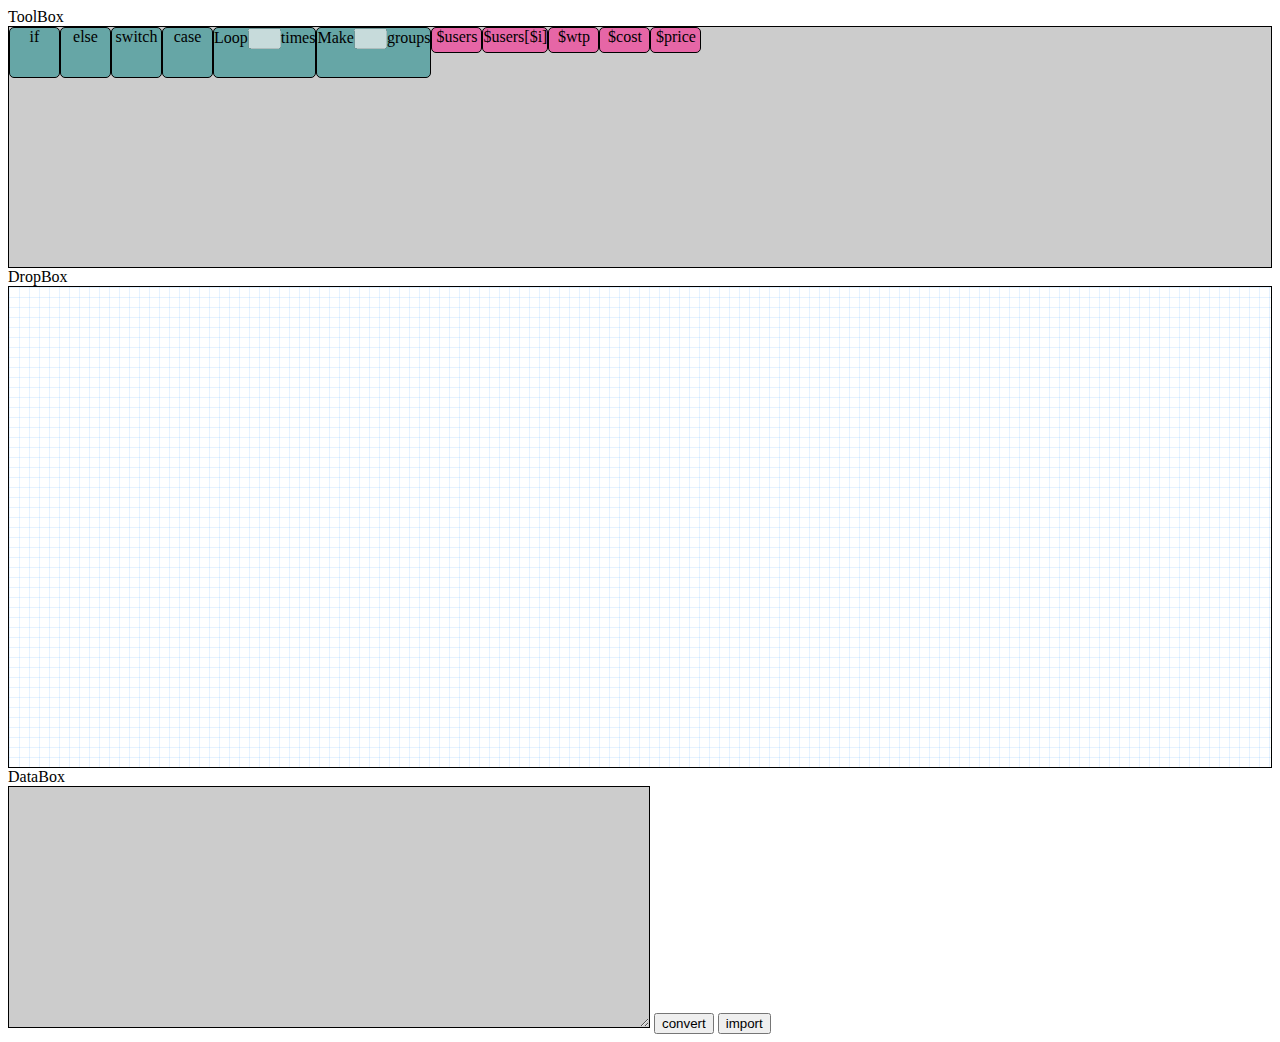
==== commit 30ce4ac7: "add JsonImport" ====
--- a/template/GUINov/index.htm
+++ b/template/GUINov/index.htm
@@ -75,38 +75,11 @@
 			border-width: 3px;
 		}
 
-		*{
+		#toolbox #dropbox{
 			-webkit-user-select: none;
 			user-select: none;
 		}
 
-/*タブメニュー*/
-/*		.tabMenu{
-			overflow:hidden;
-		}
-
-		.tabMenu li{
-			background: #ccc;
-			padding: 5px 25px;
-			float: left;
-			margin-right: 1px;
-			list-style:none;
-		}
-
-		.tabMenu li .select{
-			background: #eee;
-		}
-
-		.tabContent li{
-			background: #eee;
-			padding: 20px;
-			list-style:none;
-		}
-
-		.hide{display:none;}
-
-		.active{display:block;}*/
-/*-------------------------*/
          span.demo1 {
             background-color:yellow;
             margin-right:20px;
@@ -119,46 +92,40 @@
 	<script type="text/javascript">
 		window.onload = function(){
 			var tools = [];
-			tools[tools.length] = { 'name': 'if', 'functionName': 'if', 'class': 'tool' };
-			tools[tools.length] = { 'name': 'else', 'functionName': 'else', 'class': 'tool' };
-			tools[tools.length] = { 'name': 'switch', 'functionName': 'switch', 'class': 'tool' };
-			tools[tools.length] = { 'name': 'case', 'functionName': 'case', 'class': 'tool' };
-			tools[tools.length] = { 'name': '$users', 'functionName': '$users', 'class': 'value' };
-			tools[tools.length] = { 'name': '$users[$i]', 'functionName': '$users[$i]', 'class': 'value' };
-			tools[tools.length] = { 'name': '$wtp', 'functionName': '$wtp', 'class': 'value' };
-			tools[tools.length] = { 'name': '$cost', 'functionName': '$cost', 'class': 'value' };
-			tools[tools.length] = { 'name': '$price', 'functionName': '$price', 'class': 'value' };
-			tools[tools.length] = { 'name': 'Loop', 'functionName': 'loop', 'class':'tool'};
-			tools[tools.length] = { 'name': 'Make', 'functionName': 'make', 'class': 'tool' };
+			tools[tools.length] = { 'functionName': 'if', 'class': 'tool' };
+			tools[tools.length] = { 'functionName': 'else', 'class': 'tool' };
+			tools[tools.length] = { 'functionName': 'switch', 'class': 'tool' };
+			tools[tools.length] = { 'functionName': 'case', 'class': 'tool' };
+			tools[tools.length] = { 'functionName': '$users', 'class': 'value' };
+			tools[tools.length] = { 'functionName': '$users[$i]', 'class': 'value' };
+			tools[tools.length] = { 'functionName': '$wtp', 'class': 'value' };
+			tools[tools.length] = { 'functionName': '$cost', 'class': 'value' };
+			tools[tools.length] = { 'functionName': '$price', 'class': 'value' };
+			tools[tools.length] = { 'functionName': 'loop', 'class':'tool'};
+			tools[tools.length] = { 'functionName': 'make', 'class': 'tool' };
 
 /*---toolboxをクラスごとに振り分けするための変数---*/
 			var div_mem = [];
-
+			$('#toolbox').append($('<div>').attr('id','tab'));
+			$('.tab').append('<ul>');
 /*-------------------------------------------------*/
 
 			for (var i = 0; i < tools.length; i++) {
-
 /*---toolをクラス別に振り分け---*/
 				if($.inArray(tools[i]['class'],div_mem) < 0){
 					div_mem.push(tools[i]['class']);
-					$('#toolbox').append($('<tr>').append(tools[i]['class']));
-					var  box= $('<tr>').attr('id','toolbox_' +tools[i]['class']);
+					$('.tab ul').append($('<li>').append(tools[i]['class']));
+					var  box= $('<div>').attr('id','toolbox_' +tools[i]['class']);
 					$('#toolbox').append(box);
 				};
 
 /*------------------------------*/
 
 //---f_createtool(tools[i]['name'],'toolbox', tools[i]['functionName'], tools[i]['class']);
-				f_createtool(tools[i]['name'],'toolbox_' + tools[i]['class'], tools[i]['functionName'], tools[i]['class']);
+				f_createtool(tools[i]['functionName'],'toolbox_' + tools[i]['class'], tools[i]['functionName'], tools[i]['class']);
 			};
 
-			var data = document.getElementById('databox').innerHTML;
-			var drops = data.split(',');
-			for (var i = 1; i < drops.length; i++) {
-				f_createtool(drops[i]['name'], 'dropbox', drops[i]['functionName'], drops[i]['class']);
-			};
-
-/*---doropboxの右クリックメニュー---*/
+/*---doropboxの右クリックメニュー,toolboxのinput入力不可---*/
 //dropbox右クリック追加の仕方
 //1:<body>内のdropBoxMenuに<li>を追加する
 //2:'dropboxMenuメニュー<li>のid' : function(t) {idの実行したい処理},　を下記のbindings内に追加
@@ -169,8 +136,10 @@
 				'redo': function(t) {redo();},
 			}})
 			.click(function(){f_click(event)});
+		
+	//		$('#tab').tabs();
+			$('#toolbox input').prop('disabled',true)
 		};
-
 /*----------------------------------*/
 
 		var toolnum = 0;
@@ -206,7 +175,7 @@
 					break;
 			}
 
-			document.getElementById('databox').innerHTML = '<textarea cols=200 rows=10>' + document.getElementById('dropbox').innerHTML + '</textarea>';
+			Jsonset();
 /*---inputが変更された時もundoの対象にする---*/
 			undo_set();
 /*-------------------------------------------*/
@@ -264,6 +233,7 @@
 			pre_drop_parent = id_name.slice(0, 7);
 			pst_drop = evt.target.id;
 			pst_drop_parent = evt.currentTarget.id;
+console.log($(evt.target).width());
 
 /*---例外となる位置にドロップした場合---*/
 		//ドロップ先
@@ -344,18 +314,9 @@
 				var parentTop = data.getBoundingClientRect().top;
 				var json_stringify_allow = ["id", "innerHTML"];
 
-
-				document.getElementById('databox').innerHTML = '{<br />&nbsp;';
-				for (var i = 1; i < data.childNodes.length; i++) {
-					document.getElementById('databox').innerHTML += '"id' + i + '":';				
-					document.getElementById('databox').innerHTML += JSON.stringify(data.childNodes.item(i), json_stringify_allow);
-					document.getElementById('databox').innerHTML += data.childNodes.item(i).offsetLeft - parentLeft + ', ';
-					document.getElementById('databox').innerHTML += data.childNodes.item(i).offsetTop - parentTop;
-					document.getElementById('databox').innerHTML += ',<br />&nbsp;';
-				}
-				document.getElementById('databox').innerHTML += '<br />}<br />';
+				}
 */
-				document.getElementById('databox').innerHTML = '<textarea cols=200 rows=10>' + document.getElementById('dropbox').innerHTML + '</textarea>';
+
 /*---undoにデータセット---*/
 				undo_set();
 /*------------------------*/
@@ -368,14 +329,13 @@
 			$('.selected').removeClass('selected');
 			if($(select).hasClass('item')){
 				$(select).addClass('selected');
-			};
-		};
+			}
+		}
 /*------------------------------*/
 
 		function f_createtool(elmName, parentId, functionName, className){
 			var obj = document.createElement('div');
 			var elm = document.getElementById(parentId);
-
 			switch(functionName){
 				case 'loop':
 					obj.innerHTML = 'Loop<input name="count" id="input_' + parentId + '_' + toolnum + '" size="1" onchange="f_setValue(\'input_' + parentId + '_' + toolnum + '\', this.value)" value="">times';
@@ -398,36 +358,34 @@
 			obj.setAttribute('ondragover', 'f_dragover(event)');
 			obj.setAttribute('ondrop', 'f_drop(event)');
 
-/*---inputを入力不可、jQueryに書き換え---*/
-			$(obj).children('input').prop('disabled',true);
+/*---jQueryに書き換え---*/
+			if(parentId != 'dropbox') $(obj).children('input');
 			$(elm).append(obj);
 			//elm.appendChild(obj);
 /*----------------------*/
 			toolnum++;
 			return obj.getAttribute('id');
-		};
+		}
 
 
 /*---新たに追加した関数---*/
 		//toolにイベントを追加(イベントを追加したい要素)
 		function addEvent(box){
 			$(box).contextMenu('toolMenu',{bindings: {
-                		'copy': function(t) {copy(box);},
+                		'copy': function(t) {if(confirm('cut?')){copy(box);}},
 				'delete': function(t){box.remove();},
 			}});
-			$(box).children('input').focus(function(){input_focus = true;}).blur(function(){input_focus = false;}).prop('disabled',false);
 			$(box).attr('onclick', 'f_click(event)');
-			if($(box).children('div').attr('id')){addEvent($(box).children('div'))};
-		};
+			if($(box).children('div').attr('id')){addEvent($(box).children('div'))}
+		}
 
 		//データコピー(コピーの対象となる要素)
 		function copy(evt){
-			if(!confirm('copy?')) return;
 			if(evt.length  != 0){
 				copy_data = $(evt).clone();
 				$(copy_data).removeClass('selected');
-			};
-		};
+			}
+		}
 
 		//データペースト(貼り付けたい要素,貼り付け位置のx,y)
 		function peast(p_data,eX,eY){
@@ -441,8 +399,8 @@
 				$(p_data).css({top: new_tool_top +'px' , left: new_tool_left + 'px',position : 'absolute'});
 				$('#dropbox').append(p_data);
 				undo_set();
-			}else{alert('No data');};
-		};
+			}else{alert('No data');}
+		}
 
 		//id書き換え(書き換えの対象となる要素,第１引数の新たな親要素のId,boolean 番号の振り直しの有無)
 		function id_reset(des,parentId,newId){
@@ -451,13 +409,13 @@
 			}else{
 				var numSplit = $(des).attr('id').split('_');
 				var selfNum = numSplit[numSplit.length - 1];
-			};
+			}
 			$(des).attr('id',parentId + '_' + selfNum);
 			var selfId = $(des).attr('id');
 			if($(des).children('input').attr('id') != null){
 				$(des).children('input').attr('id','input_' + selfId );
 				$(des).children('input').attr('onchange',"f_setValue('input_" + selfId + "', this.value)");
-			};
+			}
 			if(newId) toolnum++;
 			if($(des).children('div').attr('id') != null){
 				des = $(des).children('div');
@@ -465,19 +423,19 @@
 				for(var i=0;i<des.length;i++){
 					var childId = $(des[i]).attr('id');
 					id_reset(des[i],Id,newId);
-				};
-			};
-		};
+				}
+			}
+		}
 
 		//自身にドロップしてないかチェック(ドロップした要素のid,ドロップ先の要素)
 		function parentcheck(myId,drp){
 			var drpId = $(drp).attr('id');
-			if(myId == drpId){return true;};
+			if(myId == drpId){return true;}
 			if($(drp).parent().attr('id') != undefined){
 				if(parentcheck(myId,$(drp).parent())) return true;
-			};
+			}
 			return false;
-		};
+		}
 
 		//アンドゥ
 		function undo_set(){
@@ -485,7 +443,7 @@
 				undo_data.unshift(document.getElementById('dropbox').innerHTML);
 				undo_data[4] = null;
 			}
-		};
+		}
 		function undo(){
 			if(undo_data[1] != null){
 				redo_data.unshift(undo_data[0]);
@@ -494,9 +452,8 @@
 				addEvent($('#dropbox').children('div'));
 				undo_data.shift();
 				$('.selected').removeClass('selected');
-				document.getElementById('databox').innerHTML = '<textarea cols=200 rows=10>' + document.getElementById('dropbox').innerHTML + '</textarea>';
-			}
-		};
+			}
+		}
 
 		//リドゥ
 		function redo(){
@@ -507,9 +464,12 @@
 				redo_data.shift();
 				undo_set();
 				$('.selected').removeClass('selected');
-				document.getElementById('databox').innerHTML = '<textarea cols=200 rows=10>' + document.getElementById('dropbox').innerHTML + '</textarea>';
-			}
-		};
+			}
+		}
+
+		//inputまたはtextareaがfocus時キーイベントの禁止
+		$(document).on('focus','input,textarea',function(){input_focus = true;})
+			.on('blur','input,textarea',function(){input_focus = false;});
 
 		//キーボード操作
 		var input_focus = false;
@@ -517,30 +477,34 @@
 			if (!input_focus){
 			//ctrlキーと同時押し
 				if(event.ctrlKey){
+					
 					keychar = String.fromCharCode(event.keyCode).toUpperCase();
 					switch(keychar){
-						case 'C': copy($('.selected'));
+						case 'C': if(confirm('copy?')){
+								copy($('.selected'));
+							}
 							break;
 						case 'V': peast(copy_data,$('#dropbox').offset().left,$('#dropbox').offset().top);
 							break;
-						case 'X': if(!confirm('cut?')){
+						case 'X': if(confirm('cut?')){
 								copy($('.selected'));
 								$('.selected').remove();
-							};
+							}
 							break;
 						case 'Y': redo();
 							break;
 						case 'Z': undo();
 							break;
-					};
-				};
+					}
+					return false;
+				}
 			//deleteキーが押されたとき
 				if(event.keyCode == 46){
 					$('.selected').remove();
 					undo_set();
-				};
-			};
-		};
+				}
+			}
+		}
 
 		//JSONに変換
 		function json_convert(prtId){
@@ -551,36 +515,89 @@
 			for(var i=0;i<box.length;i++){
 				var convertData = new Object();
 				convertData['functionname'] = $(box[i]).attr('functionname');
-				convertData['id'] = $(box[i]).attr('id');
-				convertData['class'] = $(box[i]).attr('class');
-			//dropbox直下の場合のみ座標取得
-				if(prtId == '#dropbox'){
-					convertData['top'] = $(box[i]).position().top;
-					convertData['left'] = $(box[i]).position().left;
-				};
+				//convertData['id'] = $(box[i]).attr('id');
+				convertData['className'] = $(box[i]).attr('className');
+				convertData['left'] = Math.ceil($(box[i]).position().left);
+				convertData['top'] = Math.ceil($(box[i]).position().top);
 			//inputboxを持っている場合の中身取得
 				if($(box[i]).children('input').attr('id') != null){
 					var inputData = new Object;
 					inputData['name'] = $(box[i]).children('input').attr('name');
-					inputData['id'] = $(box[i]).children('input').attr('id');
+					//inputData['id'] = $(box[i]).children('input').attr('id');
 					inputData['value'] = $(box[i]).children('input').attr('value');
 					convertData['input'] = inputData;
 				}else{
 					convertData['input'] = null;
-				};
+				}
 			//子要素がある場合
 				if($(box[i]).children('div').attr('id') != null){
 					convertData['nest'] = json_convert($(box[i]));
 				}else{
 					convertData['nest'] = null;
-				};
+				}
 				sameHierarchy.push(convertData);
-			};
+			}
+			//dropboxの左から順に整列(leftが等しい場合はtopが小さい順)
+			sameHierarchy.sort(function(a,b){
+						if(a.left < b.left) return -1;
+						if(a.left > b.left) return 1;
+						if(a.top < b.top) return -1;
+						if(a.top > b.top) return 1;
+						return 0;
+			});
 			return sameHierarchy;
-		};
+		}
 		
 		//JSONを出力
-		function jsonprint(){if($('#databox').text() != ''){$('#jsoncheck').text(JSON.stringify(json_convert('#dropbox')));};};
+		function JsonExport(){
+				$('#databox').val('');
+				if($('#dropbox').text() != ''){
+					$('#databox').val(JSON.stringify(json_convert('#dropbox')));
+				}
+		}
+
+		//JSONを入力
+		function JsonImport() {
+			var getValue = $('#databox')[0].value;
+			try {
+				var obj = $.parseJSON(getValue);
+			} catch (e) {
+				alert('不正なオブジェクト文字列が入力されましたStackTrace:' + e);
+				return false;
+			}
+			$('#dropbox').empty();
+			for (i in obj) {
+				var boxId = '#' + f_createtool(obj[i].functionname, "dropbox", obj[i].functionname, obj[i].className);
+				$(document).ready(function () {
+					if($(boxId).children('input').attr('id') != null)$(boxId).children('input').attr('value',obj[i].input.value);
+					$(boxId).addClass('item');
+					$(boxId).css('position', 'absolute');
+					$(boxId).css('top', obj[i].top);
+					$(boxId).css('left', obj[i].left);
+					$(boxId).css('float', 'right');
+					if(obj[i].nest != null){nestOpen(obj[i].nest,$(boxId).attr('id'));};
+					addEvent(boxId);
+				});
+			}
+			redo_data.length = 0;
+			undo_data.length = 0;
+			undo_set();
+			return true;
+		}
+
+		function nestOpen(nestdata,prtId){
+			for (i in nestdata){
+				var boxId = '#' + f_createtool(nestdata[i].functionname,prtId, nestdata[i].functionname, nestdata[i].className);
+				if($(boxId).children('input').attr('id') != null)$(boxId).children('input').attr('value',nestdata[i].input.value);
+				$(boxId).addClass('item');
+				$(boxId).css('position', 'relative');
+				$(boxId).css('top','5px');
+				$(boxId).css('left','5px');
+				$(boxId).css('margin','4px');
+				$(boxId).css('float', 'right');
+				if(nestdata[i].nest != null){nestOpen(nestdata[i].nest,$(boxId).attr('id'));};
+			}
+		}
 
 /*---------------------------------------------*/
 	</script>
@@ -592,7 +609,7 @@
 		<div>DropBox</div>
 		<div id="dropbox" class="gridbg" ondragover="f_dragover(event)" ondrop="f_drop(event)"></div>
 		<div>DataBox</div>
-<!--新たに追加した部分（右クリックのメニュー）-->
+<!--新たに追加した部分-->
 	<div class="contextMenu" id="toolMenu"><ul>
 		<li id="copy">Copy</li>
 		<li id="delete">Delete</li>
@@ -602,9 +619,9 @@
 		<li id="undo">Undo</li>
 		<li id="redo">Redo</li>
 	</ul></div>
+			<textarea id='databox'></textarea>
+<input type="button" onClick="JsonExport()" value ="convert">
+<input type="button" onClick="JsonImport()" value ="import">
 <!---------------------------------------------->
-			<div id="databox"></div>
-<input type="button" onClick="jsonprint()" value ="JSON convert">
-<div id="jsoncheck"></div>
 </body>
 </html>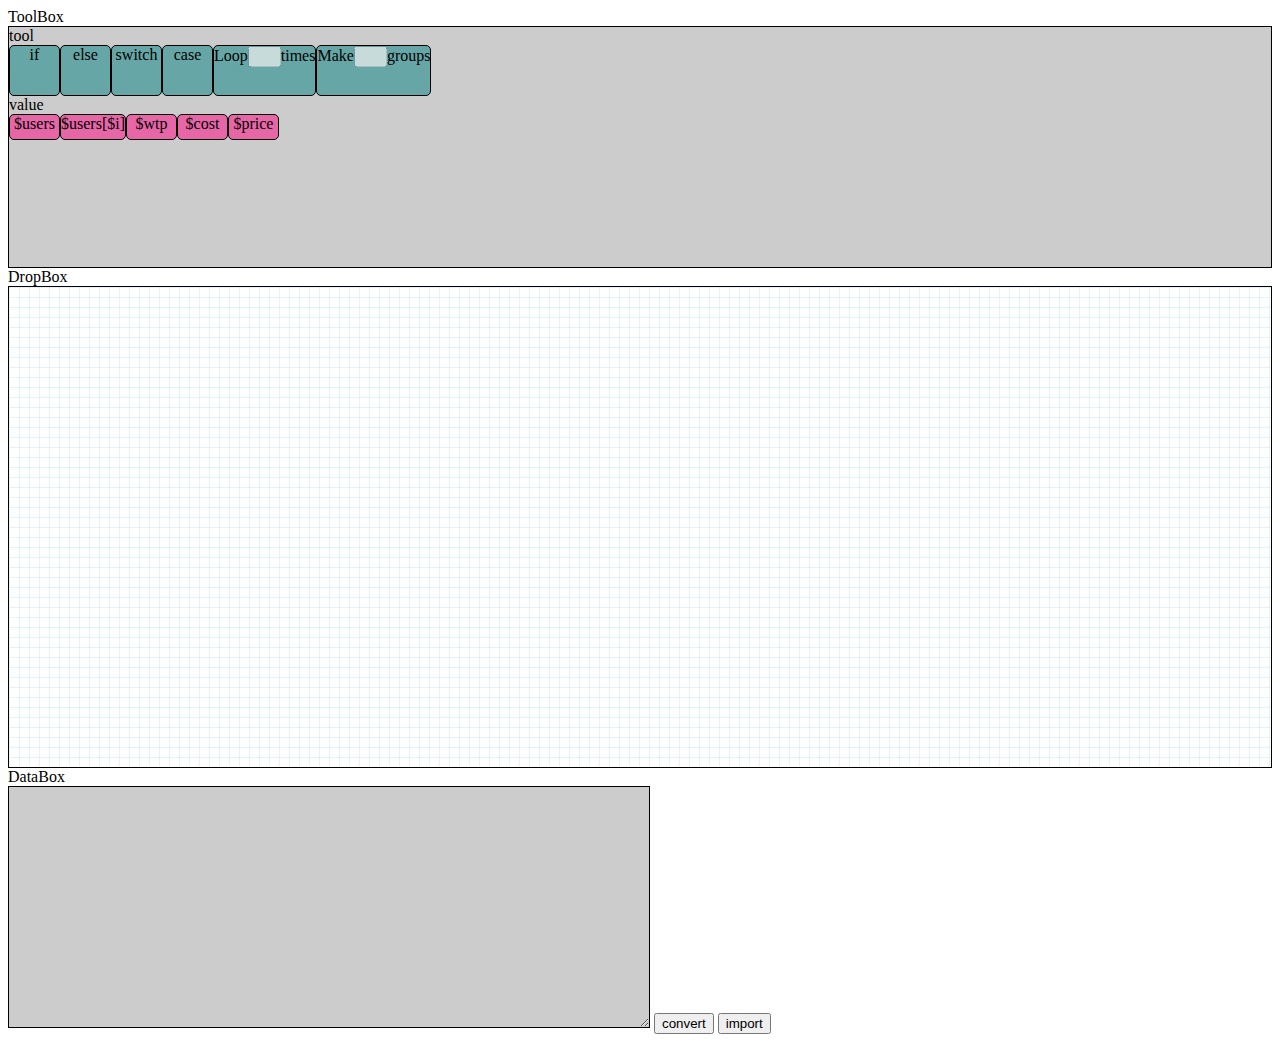
==== commit 2e0c6d9e: "update JSONConvert" ====
--- a/template/GUINov/index.htm
+++ b/template/GUINov/index.htm
@@ -78,6 +78,12 @@
 		#toolbox #dropbox{
 			-webkit-user-select: none;
 			user-select: none;
+		}
+
+		li {
+			list-style-type: none;
+			float:left;
+			width:100%;
 		}
 
          span.demo1 {
@@ -106,16 +112,16 @@
 
 /*---toolboxをクラスごとに振り分けするための変数---*/
 			var div_mem = [];
-			$('#toolbox').append($('<div>').attr('id','tab'));
-			$('.tab').append('<ul>');
+			//$('#toolbox').append($('<ul>').attr('id','tab'));
+			//$('.tab').append('<ul>');
 /*-------------------------------------------------*/
 
 			for (var i = 0; i < tools.length; i++) {
 /*---toolをクラス別に振り分け---*/
 				if($.inArray(tools[i]['class'],div_mem) < 0){
 					div_mem.push(tools[i]['class']);
-					$('.tab ul').append($('<li>').append(tools[i]['class']));
-					var  box= $('<div>').attr('id','toolbox_' +tools[i]['class']);
+					$('#toolbox').append($('<li>').append(tools[i]['class']));
+					var  box= $('<li>').attr('id','toolbox_' +tools[i]['class']);
 					$('#toolbox').append(box);
 				};
 
